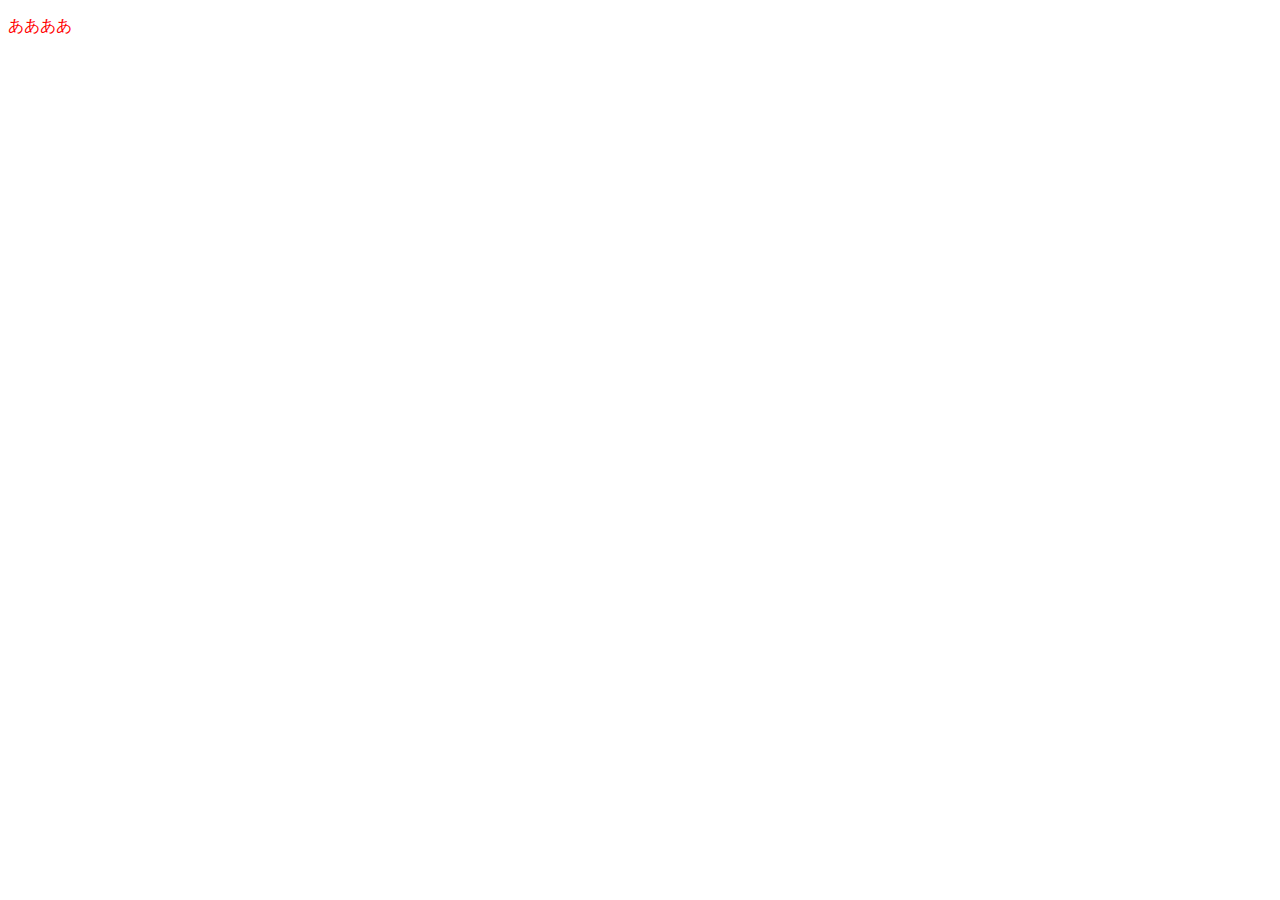
==== html/index.html @ 2089e23d "あ" ====
<!DOCTYPE html>
<html lang="en">
<head>
    <meta charset="UTF-8">
    <meta name="viewport" content="width=device-width, initial-scale=1.0">
    <title>Document</title>
    <link rel="stylesheet" href="../css/index.css">
</head>
<body>
    <p class="red">ああああ</p>
</body>
</html>
---- css/index.css ----
.red{
    color: red;
}
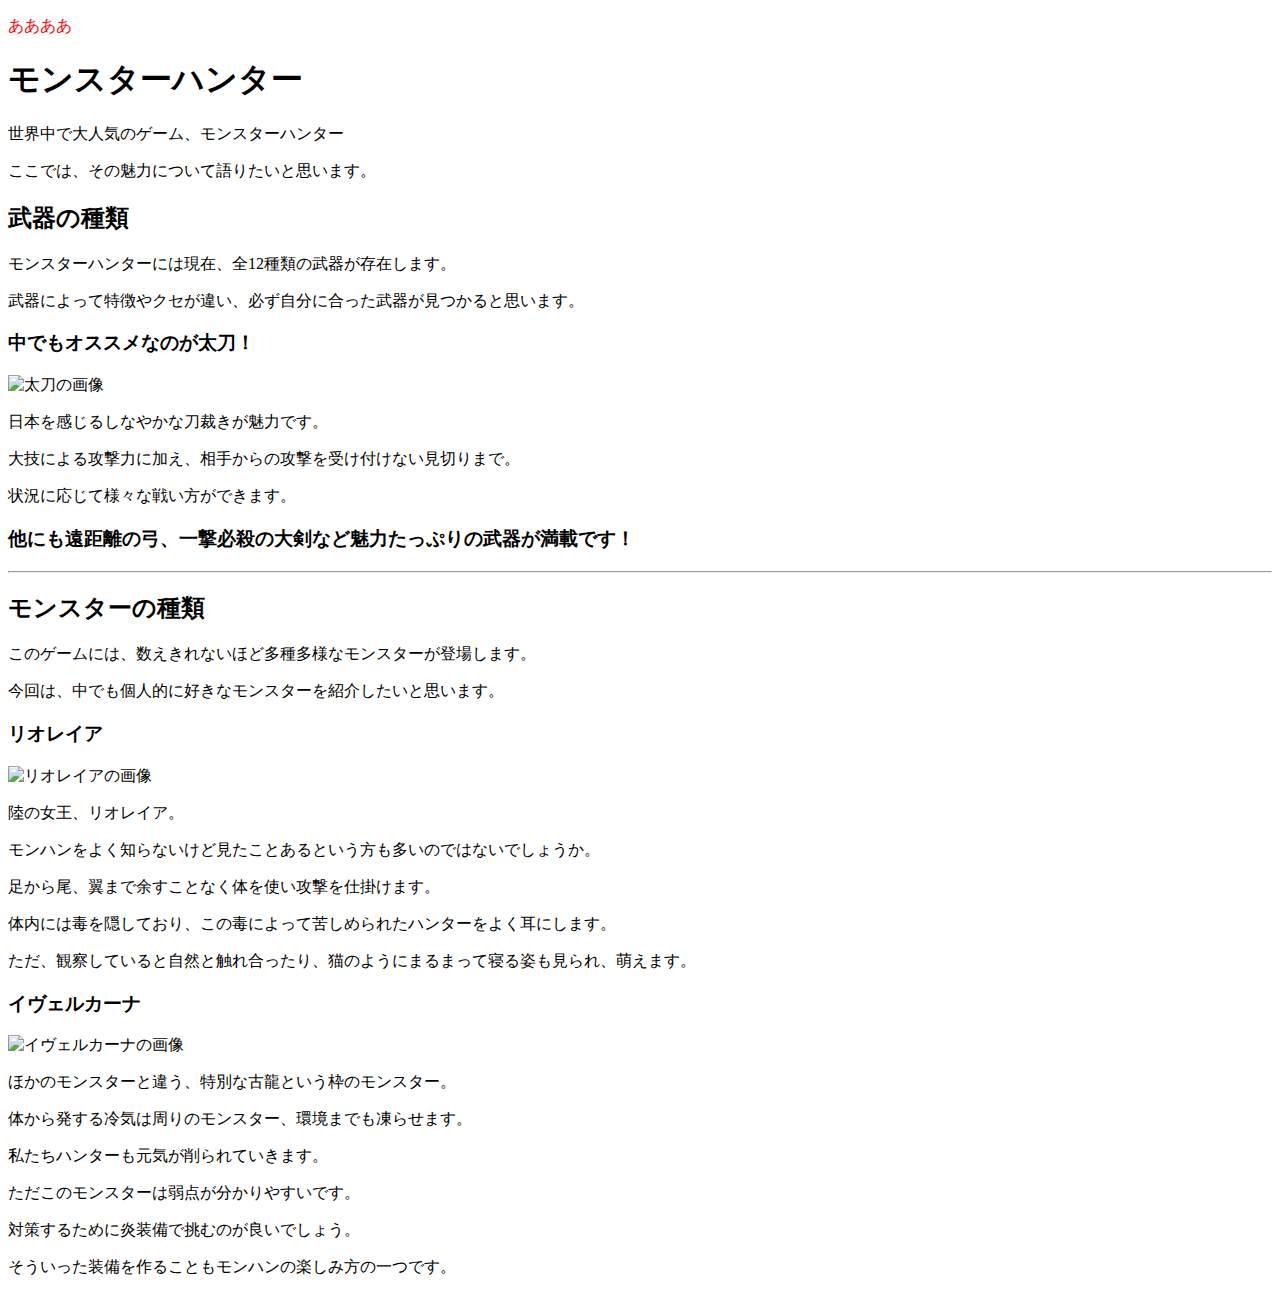
==== commit d84c9642: "Merge remote-tracking branch 'origin/2枚目'" ====
--- a/html/index.html
+++ b/html/index.html
@@ -1,5 +1,5 @@
 <!DOCTYPE html>
-<html lang="en">
+<html lang="ja">
 <head>
     <meta charset="UTF-8">
     <meta name="viewport" content="width=device-width, initial-scale=1.0">
@@ -8,5 +8,37 @@
 </head>
 <body>
     <p class="red">ああああ</p>
+    <h1>モンスターハンター</h1>
+    <p>世界中で大人気のゲーム、モンスターハンター</p>
+    <p>ここでは、その魅力について語りたいと思います。</p>
+    <h2>武器の種類</h2>
+    <p>モンスターハンターには現在、全12種類の武器が存在します。</p>
+    <p>武器によって特徴やクセが違い、必ず自分に合った武器が見つかると思います。</p>
+    <h3>中でもオススメなのが太刀！</h3>
+    <img src="https://img.altema.jp/mhw/uploads/2018/01/2018y01m10d_1840051231.jpg" alt="太刀の画像">
+    <p>日本を感じるしなやかな刀裁きが魅力です。</p>
+    <p>大技による攻撃力に加え、相手からの攻撃を受け付けない見切りまで。</p>
+    <p>状況に応じて様々な戦い方ができます。</p>
+    <h3>他にも遠距離の弓、一撃必殺の大剣など魅力たっぷりの武器が満載です！</h3>
+    <hr>
+    <h2>モンスターの種類</h2>
+    <p>このゲームには、数えきれないほど多種多様なモンスターが登場します。</p>
+    <p>今回は、中でも個人的に好きなモンスターを紹介したいと思います。</p>
+    <h3>リオレイア</h3>
+    <img src="https://img.gamewith.jp/article/thumbnail/rectangle/87033.png?date=1565662865" alt="リオレイアの画像">
+    <p>陸の女王、リオレイア。</p>
+    <p>モンハンをよく知らないけど見たことあるという方も多いのではないでしょうか。</p>
+    <p>足から尾、翼まで余すことなく体を使い攻撃を仕掛けます。</p>
+    <p>体内には毒を隠しており、この毒によって苦しめられたハンターをよく耳にします。</p>
+    <p>ただ、観察していると自然と触れ合ったり、猫のようにまるまって寝る姿も見られ、萌えます。</p>
+    <h3>イヴェルカーナ</h3>
+    <img src="https://img.gamewith.jp/img/229541299e06144c93a7ca7bf8c2b533.png" alt="イヴェルカーナの画像">
+    <p>ほかのモンスターと違う、特別な古龍という枠のモンスター。</p>
+    <p>体から発する冷気は周りのモンスター、環境までも凍らせます。</p>
+    <p>私たちハンターも元気が削られていきます。</p>
+    <p>ただこのモンスターは弱点が分かりやすいです。</p>
+    <p>対策するために炎装備で挑むのが良いでしょう。</p>
+    <p>そういった装備を作ることもモンハンの楽しみ方の一つです。</p>
+    
 </body>
 </html>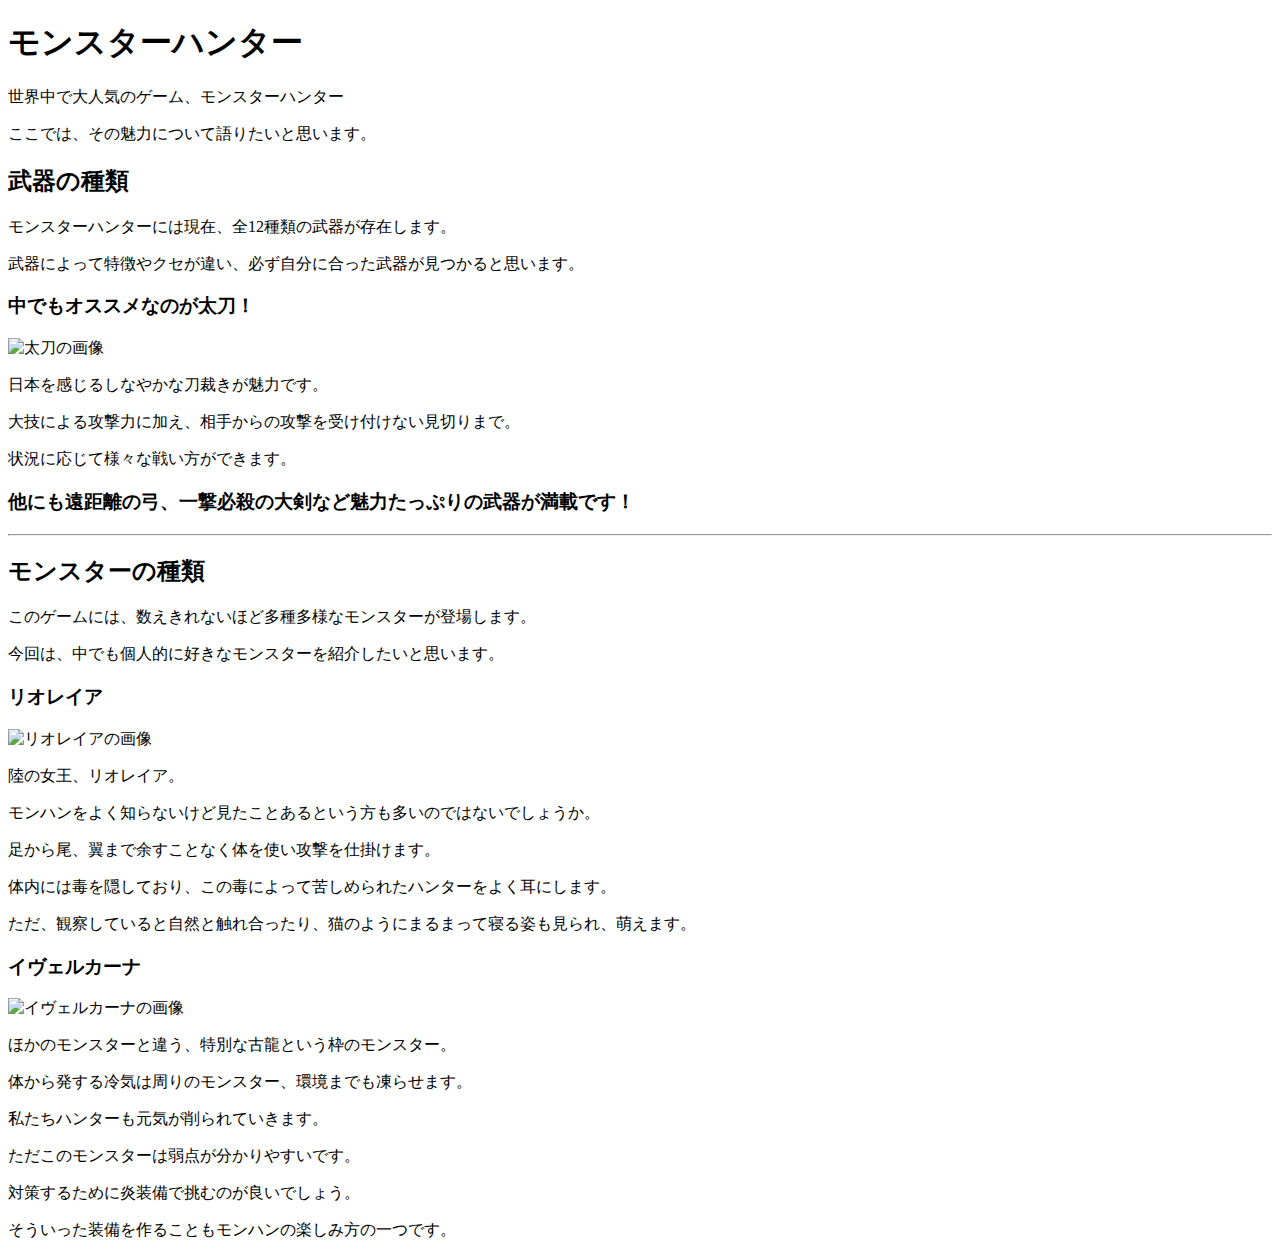
==== commit 2b5031e0: "ああああをなくしました" ====
--- a/html/index.html
+++ b/html/index.html
@@ -7,7 +7,6 @@
     <link rel="stylesheet" href="../css/index.css">
 </head>
 <body>
-    <p class="red">ああああ</p>
     <h1>モンスターハンター</h1>
     <p>世界中で大人気のゲーム、モンスターハンター</p>
     <p>ここでは、その魅力について語りたいと思います。</p>
